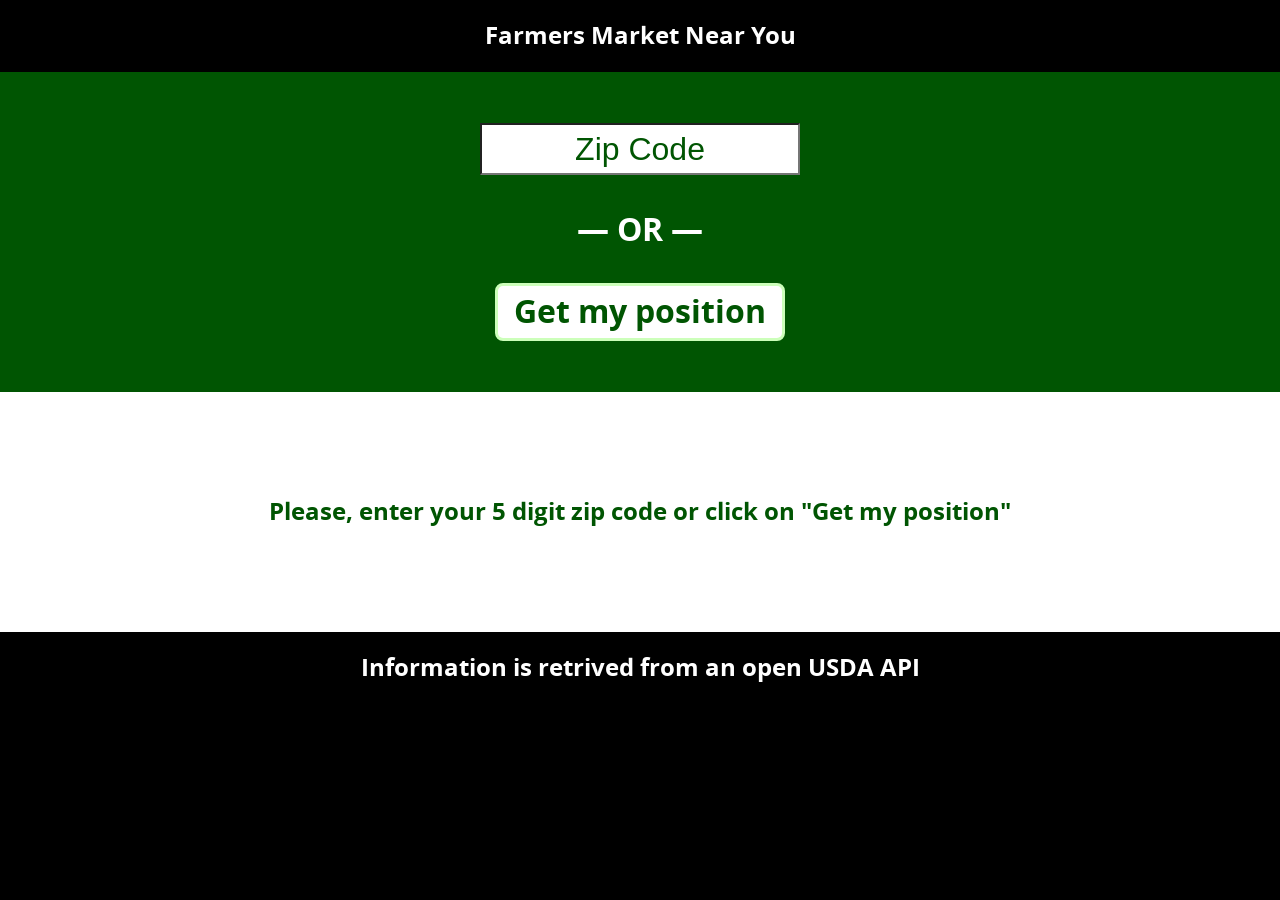
==== final/index.html @ 504cf6c0 "Huge initial commit" ====
<!DOCTYPE html>
<!--[if lt IE 9]>         <html class="no-js lt-ie9"> <![endif]-->
<!--[if gte IE 9]><!--> <html class="no-js"> <!--<![endif]-->
    <head>
        <meta charset="utf-8">
        <meta http-equiv="X-UA-Compatible" content="IE=edge,chrome=1">
        <title>Farmers Market Near You</title>
        <meta name="description" content="">
        <meta name="viewport" content="width=device-width, initial-scale=1">

        <link rel="stylesheet" href="css/normalize.min.css">
        <link rel="stylesheet" href="css/main.css">

        <script src="js/vendor/modernizr-2.8.3.min.js"></script>
    </head>
    <body ng-app="farmersMarket">
        <!--[if lte IE 8]>
            <p class="browsehappy">You are using an <strong>outdated</strong> browser. Please <a href="http://browsehappy.com/">upgrade your browser</a> to improve your experience.</p>
        <![endif]-->
        
        <!-- Content -->
        <header id="appHeader">
            <h1>Farmers Market Near You</h1>
        </header>
        <main ng-view>
        </main>
        <footer id="appFooter">
            <p>Information is retrived from an open USDA API</p>
        </footer>
        <!-- End of Content -->
        
        <script src="js/vendor/angular.min.js"></script>
        <script src="js/vendor/angular-route.min.js"></script>

        <script src="js/main.js"></script>

        <!-- Google Analytics: change UA-XXXXX-X to be your site's ID. 
        <script>
            (function(b,o,i,l,e,r){b.GoogleAnalyticsObject=l;b[l]||(b[l]=
            function(){(b[l].q=b[l].q||[]).push(arguments)});b[l].l=+new Date;
            e=o.createElement(i);r=o.getElementsByTagName(i)[0];
            e.src='//www.google-analytics.com/analytics.js';
            r.parentNode.insertBefore(e,r)}(window,document,'script','ga'));
            ga('create','UA-XXXXX-X');ga('send','pageview');
        </script>
        -->
    </body>
</html>
---- final/css/main.css ----
/*! HTML5 Boilerplate v4.3.0 | MIT License | http://h5bp.com/ */

html,
button,
input,
select,
textarea {
    color: #222;
}

html {
    font-size: 1em;
    line-height: 1.4;
}

::-moz-selection {
    background: #b3d4fc;
    text-shadow: none;
}

::selection {
    background: #b3d4fc;
    text-shadow: none;
}

hr {
    display: block;
    height: 1px;
    border: 0;
    border-top: 1px solid #ccc;
    margin: 1em 0;
    padding: 0;
}

audio,
canvas,
img,
video {
    vertical-align: middle;
}

fieldset {
    border: 0;
    margin: 0;
    padding: 0;
}

textarea {
    resize: vertical;
}

.browsehappy {
    margin: 0.2em 0;
    background: #ccc;
    color: #000;
    padding: 0.2em 0;
}

[placeholder]:focus::-webkit-input-placeholder {
    color: transparent;
}

input:focus::-moz-placeholder {
    color: transparent;
}

input::-ms-clear {
    display: none;
}

html ::-webkit-input-placeholder {
    color: inherit;
}

html :-moz-placeholder {
    color: inherit;
    opacity: 1;
}

html ::-moz-placeholder {
    color: inherit;
    opacity: 1;
}

html :-ms-input-placeholder {
    color: inherit;
    opacity: 1;
}


/* ==========================================================================
   Farmers Market Locator Styles
   ========================================================================== */

/* ==========================================================================
    KEYFRAMES STYLES
========================================================================== */

@-moz-keyframes spin {
    from {-moz-transform: rotate(0deg);}
    to {-moz-transform: rotate(360deg);}
}
@-webkit-keyframes spin {
    from {-webkit-transform: rotate(0deg);}
    to {-webkit-transform: rotate(360deg);}
}
@keyframes spin {
    from {transform:rotate(0deg);}
    to {transform:rotate(360deg);}
}

/* ==========================================================================
    font-faces
========================================================================== */

@font-face {
    font-family: 'Open Sans';
    font-style: normal;
    font-weight: 400;
    src: url('../fonts/Open_Sans/opensans-regular-webfont.eot');
    src: url('../fonts/Open_Sans/opensans-regular-webfont.eot?#iefix') format('embedded-opentype'),
         url('../fonts/Open_Sans/opensans-regular-webfont.woff') format('woff'),
         url('../fonts/Open_Sans/opensans-regular-webfont.ttf') format('truetype'),
         url('../fonts/Open_Sans/opensans-regular-webfont.svg#open_sansregular') format('svg');
}

@font-face {
    font-family: 'Open Sans';
    font-style: normal;
    font-weight: 700;
    src: url('../fonts/Open_Sans/opensans-bold-webfont.eot');
    src: url('../fonts/Open_Sans/opensans-bold-webfont.eot?#iefix') format('embedded-opentype'),
         url('../fonts/Open_Sans/opensans-bold-webfont.woff') format('woff'),
         url('../fonts/Open_Sans/opensans-bold-webfont.ttf') format('truetype'),
         url('../fonts/Open_Sans/opensans-bold-webfont.svg#open_sansbold') format('svg');
}

@font-face {
    font-family: 'Open Sans';
    font-style: italic;
    font-weight: 400;
    src: url('../fonts/Open_Sans/opensans-italic-webfont.eot');
    src: url('../fonts/Open_Sans/opensans-italic-webfont.eot?#iefix') format('embedded-opentype'),
         url('../fonts/Open_Sans/opensans-italic-webfont.woff') format('woff'),
         url('../fonts/Open_Sans/opensans-italic-webfont.ttf') format('truetype'),
         url('../fonts/Open_Sans/opensans-italic-webfont.svg#open_sansitalic') format('svg');
}

@font-face {
    font-family: 'Open Sans';
    font-style: italic;
    font-weight: 700;
    src: url('../fonts/Open_Sans/opensans-bolditalic-webfont.eot');
    src: url('../fonts/Open_Sans/opensans-bolditalic-webfont.eot?#iefix') format('embedded-opentype'),
         url('../fonts/Open_Sans/opensans-bolditalic-webfont.woff') format('woff'),
         url('../fonts/Open_Sans/opensans-bolditalic-webfont.ttf') format('truetype'),
         url('../fonts/Open_Sans/opensans-bolditalic-webfont.svg#open_sansbold_italic') format('svg');
}

@font-face {
  font-family: 'FontAwesome';
  src: url('../fonts/fontawesome-webfont.eot?v=4.1.0');
  src: url('../fonts/fontawesome-webfont.eot?#iefix&v=4.1.0') format('embedded-opentype'), url('../fonts/fontawesome-webfont.woff?v=4.1.0') format('woff'), url('../fonts/fontawesome-webfont.ttf?v=4.1.0') format('truetype'), url('../fonts/fontawesome-webfont.svg?v=4.1.0#fontawesomeregular') format('svg');
  font-weight: normal;
  font-style: normal;
}

/* ==========================================================================
    styles
========================================================================== */

*, 
*:before, 
*:after {
    -moz-box-sizing: border-box; 
    -webkit-box-sizing: border-box; 
    box-sizing: border-box;
}

body {
    font-family: 'Open Sans', sans-serif;
    -webkit-font-smoothing: antialiased;
    -moz-osx-font-smoothing: grayscale;
    background-color: #000;
}

#appHeader, 
#appFooter {
    background-color: black;
    display: table;
    color: white;
    font-size: 1.5em;
    text-align: center;
    font-weight: bold;
    height: 3em;
    width: 100%;
}

#appHeader h1,
#appFooter p {
    display: table-cell;
    vertical-align: middle;
    margin: 0;
    font-size: 1em; 
}

#zipOrTrack {
    height: 20em;
    background-color: #005502;
    display: table;
    width: 100%;
}

#zipOrTrack > div {
    display: table-cell;
    vertical-align: middle;
    text-align: center;
    font-size: 2em;
}

#zipOrTrack > div > input {
    width: 90%;
    margin: 0 5%;
    background-color: #fff;
    color: #005502;
    text-align: center;
    height: 1.6em;
    max-width: 10em;
}

#zipOrTrack > div > span {
    font-weight: bold;
    color: #fff;
    display: block;
    padding: 1em 0;
}

#zipOrTrack > div > a {
    display: inline-block;
    background-color: #fff;
    padding: 0 0.5em;
    line-height: 1.6em;
    text-decoration: none;
    border-radius: .25em;
    -moz-border-radius: 0.25em;
    -webkit-border-radius: 0.25em;
    color: #005502;
    border: 3px #CCFFBA solid;
    font-weight: bold;
}

#results {
    background-color: #fff;
    width: 100%;
    min-height: 15em;
    display: table;
}

#results #loadingSearch {
    display: table-cell;
    vertical-align: middle;
    text-align: center;
    width: 100%;
    color: #005502;
}

.loading {
    display: inline-block;
    vertical-align: middle;
    font-size: 2em;
}

#searchResults {
    margin: 2em auto;
    background-color: #CCFFBA;
    border-radius: 0.25em;
    -moz-border-radius: 0.25em;
    -webkit-border-radius: 0.25em;
    padding: 0 1em;
    width: 90%;
    max-width: 80em;
    border: 1px solid #005502;
}

#searchResults > .result {
    display: block;
    text-align: center;
    text-decoration: none;
    border-top: 2px solid #005502;
    padding: 0.5em 0;
    font-weight: bold;
    color: #005502;
}

#searchResults > .result > span {
    color: #fa4600;
}

#searchResults > .result:first-child {
    border-top: none;
}

#blankResults {
    display: table-cell;
    width: 100%;
    text-align: center;
    vertical-align: middle;
    font-size: 1.5em;
    color: #005502;
    font-weight: bold;
    padding: 0 1em;
}

#resultDetail {
    background-color: #CCFFBB; 
    text-align: center;
}

#resultDetail > div {
    min-height: 20em;
    width: 90%;
    max-width: 80em;
    margin: 0 auto;
    padding: 1em 0;
}

#resultDetail .back {
    display: inline-block;
    background-color: #005502;
    text-decoration: none;
    color: #fff;
    padding: 0 1em;
    line-height: 2.1em; 
    border-radius: 0.25em;
    -moz-border-radius: 0.25em;
    -webkit-border-radius: 0.25em;
    font-weight: bold;
    margin-bottom: 1em;
}

#resultDetail h2 {
    color: #005502;
}

#detailMap {
    width:100%; 
    display: block;
    max-width: 30em;
    height: 20em;
    margin: 0 auto 1em;
    border: 1px dashed #005502;
}

#resultDetail h3 {
    color: #005502;
}

#resultDetail ul {
    margin: 0;
    padding: 0;
}

#resultDetail ul li {
    list-style: none;
}


@media only screen and (min-width: 1400px) {

    #results {
        min-height: 25.7em;
    }

    #zipOrTrack {
        height: 25em;
    }

}


/* ==========================================================================
   Helper classes
   ========================================================================== */

.no-cssanimations .loading:before {
    content: 'Loading...';
}

.cssanimations .loading:before {
    content: '\f110';
    font-family: 'FontAwesome';
    text-align: center;
    font-size: 2.5em;
    display: block;
    -webkit-font-smoothing: antialiased;
    -webkit-animation-duration: 1.5s;
    -webkit-animation-name: spin;
    -webkit-animation-iteration-count: infinite;
    -webkit-animation-timing-function: linear;
    -moz-animation-duration: 1.5s;
    -moz-animation-name: spin;
    -moz-animation-iteration-count: infinite;
    -moz-animation-timing-function: linear;
    -ms-animation-duration: 1.5s;
    -ms-animation-name: spin;
    -ms-animation-iteration-count: infinite;
    -ms-animation-timing-function: linear;
    animation-duration: 1.5s;
    animation-name: spin;
    animation-iteration-count: infinite;
    animation-timing-function: linear;
}

.ir {
    background-color: transparent;
    border: 0;
    overflow: hidden;
    *text-indent: -9999px;
}

.ir:before {
    content: "";
    display: block;
    width: 0;
    height: 150%;
}

.hidden {
    display: none !important;
    visibility: hidden;
}

.visuallyhidden {
    border: 0;
    clip: rect(0 0 0 0);
    height: 1px;
    margin: -1px;
    overflow: hidden;
    padding: 0;
    position: absolute;
    width: 1px;
}

.visuallyhidden.focusable:active,
.visuallyhidden.focusable:focus {
    clip: auto;
    height: auto;
    margin: 0;
    overflow: visible;
    position: static;
    width: auto;
}

.invisible {
    visibility: hidden;
}

.clearfix:before,
.clearfix:after {
    content: " ";
    display: table;
}

.clearfix:after {
    clear: both;
}

.clearfix {
    *zoom: 1;
}

/* ==========================================================================
   Print styles
   ========================================================================== */

@media print {
    * {
        background: transparent !important;
        color: #000 !important;
        box-shadow: none !important;
        text-shadow: none !important;
    }

    a,
    a:visited {
        text-decoration: underline;
    }

    a[href]:after {
        content: " (" attr(href) ")";
    }

    abbr[title]:after {
        content: " (" attr(title) ")";
    }

    .ir a:after,
    a[href^="javascript:"]:after,
    a[href^="#"]:after {
        content: "";
    }

    pre,
    blockquote {
        border: 1px solid #999;
        page-break-inside: avoid;
    }

    thead {
        display: table-header-group;
    }

    tr,
    img {
        page-break-inside: avoid;
    }

    img {
        max-width: 100% !important;
    }

    @page {
        margin: 0.5cm;
    }

    p,
    h2,
    h3 {
        orphans: 3;
        widows: 3;
    }

    h2,
    h3 {
        page-break-after: avoid;
    }
}
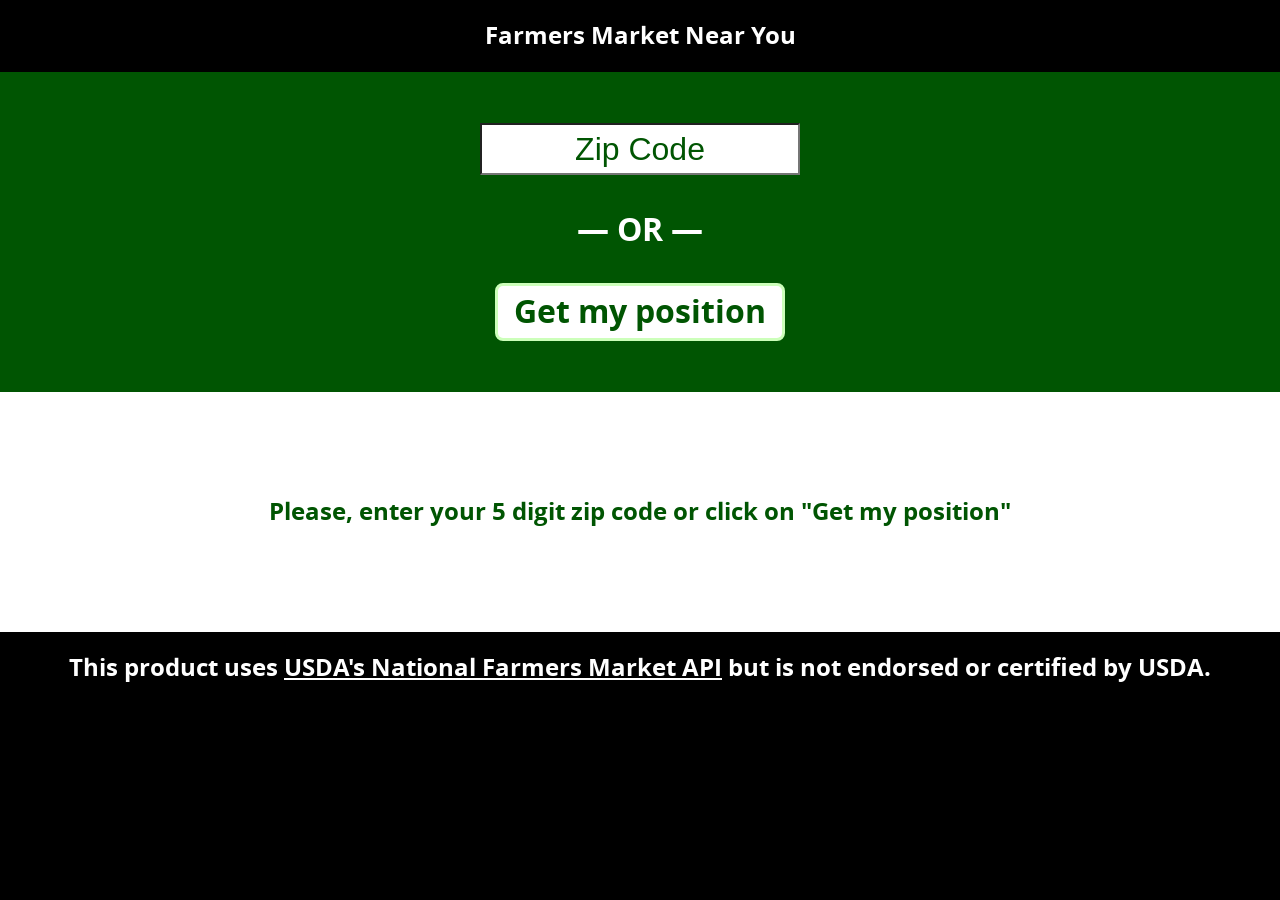
==== commit a201a187: "disclaimer + css tweak" ====
--- a/final/index.html
+++ b/final/index.html
@@ -25,7 +25,7 @@
         <main ng-view>
         </main>
         <footer id="appFooter">
-            <p>Information is retrived from an open USDA API</p>
+            <p>This product uses <a href="http://search.ams.usda.gov/farmersmarkets/v1/svcdesc.html" target="_blank">USDA's National Farmers Market API</a> but is not endorsed or certified by USDA.</p>
         </footer>
         <!-- End of Content -->
         
--- a/final/css/main.css
+++ b/final/css/main.css
@@ -202,6 +202,10 @@
     vertical-align: middle;
     margin: 0;
     font-size: 1em; 
+}
+
+#appFooter p a {
+    color: inherit;
 }
 
 #zipOrTrack {
